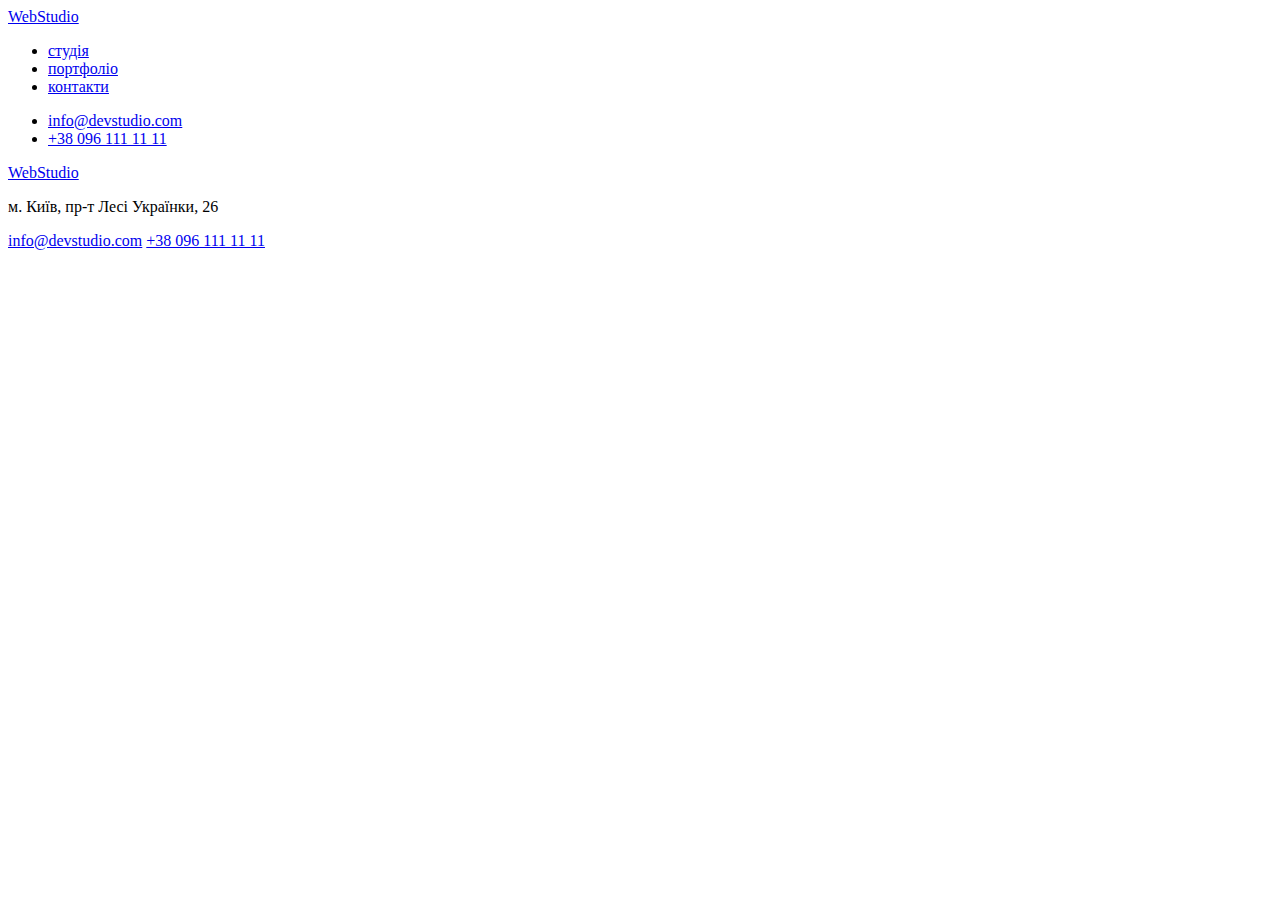
==== portfolio.html @ cbe2d214 "Create portfolio.html" ====
<!DOCTYPE html>
<html lang="en">
<head>
    <meta charset="UTF-8">
    <meta name="viewport" content="width=device-width, initial-scale=1.0">
    <title>Document</title>
</head>
<body>
    <header>
        <a href="index.html">WebStudio</a>
        <ul>
            <li><a href="index.html">студія</a></li>
            <li><a href="portfolio.html">портфоліо</a></li>
            <li><a href="#">контакти</a></li>
        </ul>
        <ul>
            <li><a href="mailto:info@devstudio.com">info@devstudio.com</a></li>
            <li><a href="tel:+380961111111">+38 096 111 11 11</a></li>
        </ul>
    </header>
    <main>

    </main>
    <footer>
        <a href="index.html">WebStudio</a>
        <p>м. Київ, пр-т Лесі Українки, 26</p>
        <a href="mailto:info@devstudio.com">info@devstudio.com</a>
        <a href="tel:+380961111111">+38 096 111 11 11</a>
    </footer>
</body>
</html>
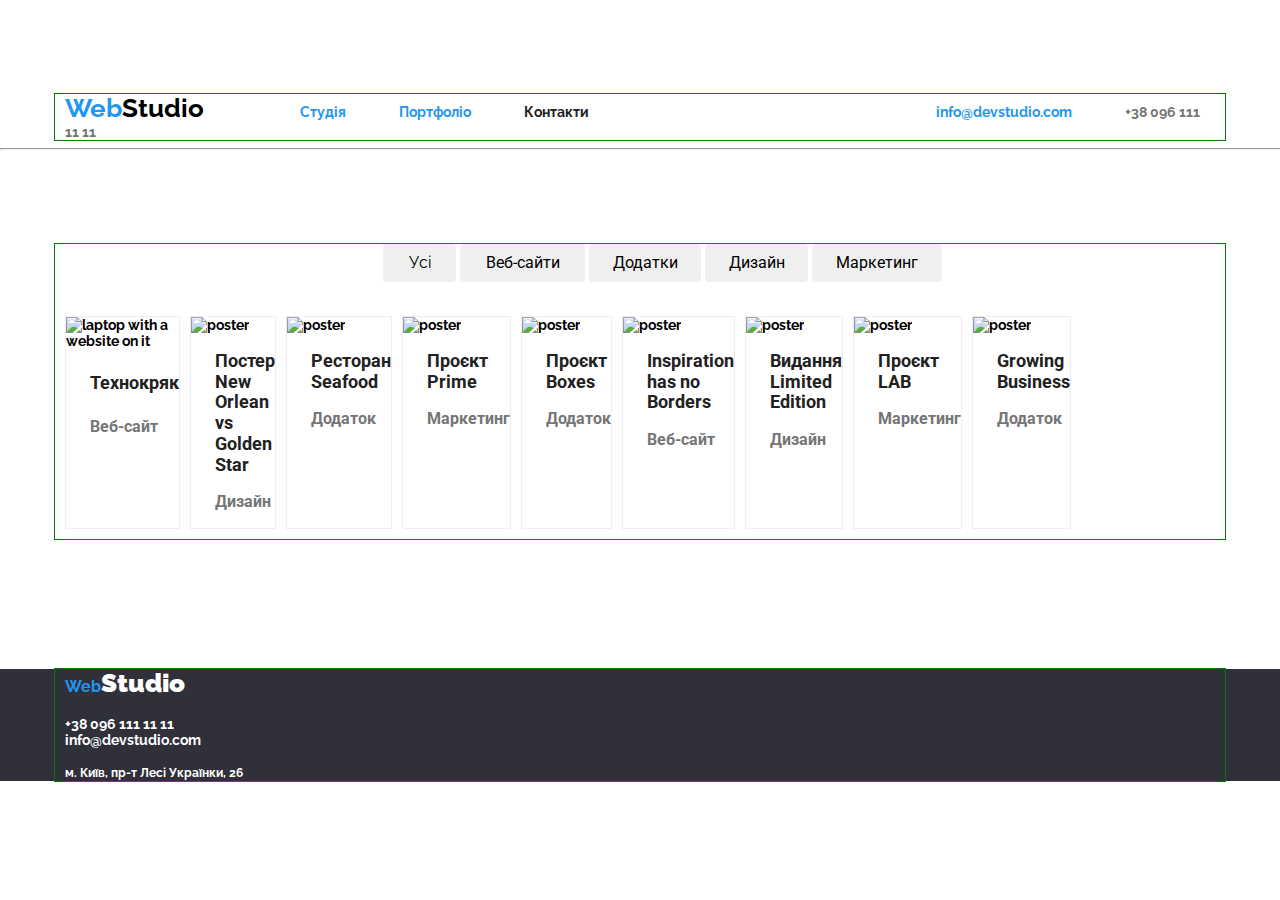
==== commit 392bd849: "submit" ====
--- a/portfolio.html
+++ b/portfolio.html
@@ -1,31 +1,168 @@
 <!DOCTYPE html>
-<html lang="en">
+<!-- Website is on progress -->
+<html lang="uk">
+
 <head>
-    <meta charset="UTF-8">
-    <meta name="viewport" content="width=device-width, initial-scale=1.0">
-    <title>Document</title>
+  <meta charset="UTF-8" />
+  <meta name="viewport" content="width=device-width, initial-scale=1.0" />
+  <link rel="preconnect" href="https://fonts.googleapis.com" />
+  <link rel="preconnect" href="https://fonts.gstatic.com" crossorigin />
+  <link rel="stylesheet"
+    href="https://cdnjs.cloudflare.com/ajax/libs/modern-normalize/2.0.0/modern-normalize.min.css" />
+  <link href="https://fonts.googleapis.com/css2?family=Roboto:wght@400;500;700;900&display=swap" rel="stylesheet" />
+  <link rel="stylesheet" href="style.css" />
+  <link rel="preconnect" href="https://fonts.googleapis.com" />
+  <link rel="preconnect" href="https://fonts.gstatic.com" crossorigin />
+  <link href="https://fonts.googleapis.com/css2?family=Raleway:wght@100..900&display=swap" rel="stylesheet" />
+  <link rel="stylesheet" href="reset.css" />
+  <title>Portfolio | Official Website</title>
 </head>
+<!-- Portfolio not a website! -->
+
 <body>
-    <header>
-        <a href="index.html">WebStudio</a>
-        <ul>
-            <li><a href="index.html">студія</a></li>
-            <li><a href="portfolio.html">портфоліо</a></li>
-            <li><a href="#">контакти</a></li>
-        </ul>
-        <ul>
-            <li><a href="mailto:info@devstudio.com">info@devstudio.com</a></li>
-            <li><a href="tel:+380961111111">+38 096 111 11 11</a></li>
-        </ul>
-    </header>
-    <main>
+  <header>
+    <div class="container">
+      <a class="and" href="index.html"><span class="web-1">Web</span>Studio</a>
+      <a class="active" href="#">Студія</a>
+      <a class="portfolio-in" href="portfolio.html">Портфоліо</a>
+      <a class="contacts-in" href="#">Контакти</a>
+      <a class="gmail" href="mailto:info@devstudio.com">info@devstudio.com</a>
+      <a class="tel" href="tel:+38-096-111-11-11">+38 096 111 11 11</a>
+    </div>
+    <div>
+      <hr class="hr-in" width="1600px" />
+    </div>
+  </header>
+  <main>
+    <div class="container">
+      <div class="button">
+        <button class="buttons" type="button">Усі</button>
+        <button class="buttons" type="button">Веб-сайти</button>
+        <button class="buttons" type="button">Додатки</button>
+        <button class="buttons" type="button">Дизайн</button>
+        <button class="buttons" type="button">Маркетинг</button>
+      </div>
+      <div class="cards">
+        <section class="card">
+          <div class="box">
+            <img src="./images/portfolioimages/tech.png" alt="laptop with a website on it" />
+            <p class=" hidden-text">Ресурс пропонує комплексні пропозиції з різним рівнем функціоналу та сервісів. Все
+              це
+              дозволить
+              відвідувачу отримати
+              вичерпні відомості про компанію чи приватну особу.</p>
+          </div>
+          <h4 class="p-title">Технокряк</h4>
+          <p class="p-info">Веб-сайт</p>
+        </section>
+        <section class="card">
+          <div class="box">
+            <img src="./images/portfolioimages/design-1.png" alt="poster" />
+            <p class=" hidden-text">Ресурс пропонує комплексні пропозиції з різним рівнем функціоналу та сервісів. Все
+              це
+              дозволить
+              відвідувачу отримати
+              вичерпні відомості про компанію чи приватну особу.</p>
+            <p class="p-title">Постер New Orlean vs Golden Star</p>
+            <p class="p-info">Дизайн</p>
+        </section>
+        <section class="card">
+<div class="box">
+  <img src="./images/portfolioimages/seafood.png" alt="poster" />
+  <p class=" hidden-text">Ресурс пропонує комплексні пропозиції з різним рівнем функціоналу та сервісів. Все
+    це
+    дозволить
+    відвідувачу отримати
+    вичерпні відомості про компанію чи приватну особу.</p>
+          <p class="p-title">Ресторан Seafood</p>
+          <p class="p-info">Додаток</p>
+        </section>
+        <section class="card">
+<div class="box">
+  <img src="./images/portfolioimages/prime.png" alt="poster" />
+  <p class=" hidden-text">Ресурс пропонує комплексні пропозиції з різним рівнем функціоналу та сервісів. Все
+    це
+    дозволить
+    відвідувачу отримати
+    вичерпні відомості про компанію чи приватну особу.</p>
+          <p class="p-title">Проєкт Prime</p>
+          <p class="p-info">Маркетинг</p>
+        </section>
 
-    </main>
-    <footer>
-        <a href="index.html">WebStudio</a>
-        <p>м. Київ, пр-т Лесі Українки, 26</p>
+        <section class="card">
+<div class="box">
+  <img src="./images/portfolioimages/boxes.png" alt="poster" />
+  <p class=" hidden-text">Ресурс пропонує комплексні пропозиції з різним рівнем функціоналу та сервісів. Все
+    це
+    дозволить
+    відвідувачу отримати
+    вичерпні відомості про компанію чи приватну особу.</p>
+          <p class="p-title">Проєкт Boxes</p>
+          <p class="p-info">Додаток</p>
+        </section>
+        <section class="card">
+<div class="box">
+  <img src="./images/portfolioimages/website-1.png" alt="poster" />
+  <p class=" hidden-text">Ресурс пропонує комплексні пропозиції з різним рівнем функціоналу та сервісів. Все
+    це
+    дозволить
+    відвідувачу отримати
+    вичерпні відомості про компанію чи приватну особу.</p>
+          <p class="p-title">Inspiration has no Borders</p>
+          <p class="p-info">Веб-сайт</p>
+        </section>
+        <section class="card">
+<div class="box">
+  <img src="./images/portfolioimages/limeedition.png" alt="poster" />
+  <p class=" hidden-text">Ресурс пропонує комплексні пропозиції з різним рівнем функціоналу та сервісів. Все
+    це
+    дозволить
+    відвідувачу отримати
+    вичерпні відомості про компанію чи приватну особу.</p>
+          <p class="p-title">Видання Limited Edition</p>
+          <p class="p-info">Дизайн</p>
+        </section>
+        <section class="card">
+<div class="box">
+  <img src="./images/portfolioimages/lab.png" alt="poster" />
+  <p class=" hidden-text">Ресурс пропонує комплексні пропозиції з різним рівнем функціоналу та сервісів. Все
+    це
+    дозволить
+    відвідувачу отримати
+    вичерпні відомості про компанію чи приватну особу.</p>
+          <p class="p-title">Проєкт LAB</p>
+          <p class="p-info">Маркетинг</p>
+        </section>
+        <section class="card">
+<div class="box">
+  <img src="./images/portfolioimages/bussiness.png" alt="poster" />
+  <p class=" hidden-text">Ресурс пропонує комплексні пропозиції з різним рівнем функціоналу та сервісів. Все
+    це
+    дозволить
+    відвідувачу отримати
+    вичерпні відомості про компанію чи приватну особу.</p>
+          <p class="p-title">Growing Business</p>
+          <p class="p-info">Додаток</p>
+        </section>
+      </div>
+    </div>
+  </main>
+  <br />
+  <br />
+  <footer class="footer">
+    <div class="container">
+      <h3>
+        <a href="index.html"><span class="web-1">Web</span><b class="stylesheet"
+            style="font-size: 26px; text-decoration: none">Studio</b></a>
+      </h3>
+      <form>
+        <a href="tel:+38-096-111-11-11">+38 096 111 11 11</a>
+        <br />
         <a href="mailto:info@devstudio.com">info@devstudio.com</a>
-        <a href="tel:+380961111111">+38 096 111 11 11</a>
-    </footer>
+      </form>
+      <h5>м. Київ, пр-т Лесі Українки, 26</h5>
+    </div>
+  </footer>
 </body>
+
 </html>--- a/style.css
+++ b/style.css
@@ -0,0 +1,884 @@
+:root {
+    --accent-color: #2196f3;
+    --color-for-nothing: #ffffff;
+    --just-color: #212121;
+    --about-color: #757575;
+    --shadow-color: #2f303a;
+    --background-color-for-team-cards: #f5f4fa;
+    --color-for-hover: #2196F3;
+    --color-for-modal-p: #757575;
+  }
+  
+  .path:hover {
+    fill: var(--color-for-hover);
+    transition-duration: 250ms;
+    transition: cubic-bezier(0.4, 0, 0.2, 1);
+  }
+  
+  .box .hidden-text:hover{
+    transform: translateY(100%);
+  }
+  
+  .a-hover-links .svgicons:hover{
+    background-color: #2196F3;
+    color: white;
+  }
+  
+  .icon-links:hover {
+    cursor: pointer;
+    fill: blue;
+    fill-opacity: 2px;
+  }
+  
+  svg:hover {
+    fill: blue;
+  }
+  
+  .team-ul {
+    display: flex;
+    flex-direction: row;
+    justify-content: center;
+    list-style: none;
+  }
+  
+  .client {
+    display: flex;
+    gap: 10px;
+    padding: 0;
+  }
+  
+  .svg:hover {
+    fill: blue;
+  }
+  
+  .imgss:hover .p-img{
+      transform: translate(-20px, 20px);
+        transition: all 0.5s ease-in-out;
+  }
+  
+  .instagram {
+    margin-left: 32px;
+  }
+  
+  .ul-icon {
+    display: flex;
+    padding: 0;
+  }
+  
+  .ul-icon li {
+    list-style: none;
+    gap: 10px;
+  }
+  
+  .twitter {
+    margin-left: 10px;
+  }
+  
+  .our-team {
+    border-radius: 0px 0px 4px 4px;
+    box-shadow: 0px 2px 1px 0px rgba(0, 0, 0, 0.2), 0px 1px 1px 0px rgba(0, 0, 0, 0.14), 0px 1px 3px 0px rgba(0, 0, 0, 0.12);
+  }
+  
+  .client-item {
+    border: 1px solid rgb(175, 177, 184);
+    border-radius: 4px;
+    display: flex;
+    width: 170px;
+    height: 92px;
+  }
+  
+  body {
+    font-family: "Roboto" "Raleway";
+  }
+  
+  .contacts-in {
+    margin-left: 50px;
+    color: var(--just-color);
+  }
+  
+  .img-clients:hover {
+    color: blue;
+  }
+  
+  .portfolio-in {
+    margin-left: 50px;
+    color: #2196f3;
+  }
+  
+  .cards {
+    display: flex;
+    flex-wrap: wrap;
+    box-sizing: border-box;
+  }
+  
+  .container-in {
+    display: flex;
+    flex-wrap: wrap;
+    list-style: none;
+    gap: 30px;
+  }
+  
+  .whatwedo img {
+    gap: 30px;
+  }
+  
+  .button-1-2 {
+    color: var(--just-color);
+  }
+  
+  .container {
+    /* display: flex;
+    align-items: center; */
+    margin: 0 auto;
+  }
+  
+  .container:nth-of-type(1) {
+    font-family: "Raleway", sans-serif;
+  }
+  
+  .container a {
+    text-decoration: none;
+  }
+  
+  .folio {
+    margin-left: 30px;
+  }
+  
+  .container {
+    padding: 0 10px;
+    font-weight: bold;
+    font-size: 14px;
+    font-family: "Roboto", sans-serif;
+    max-width: 1270px;
+  }
+  
+  .hr-in {
+    color: #ececec;
+    margin-bottom: 94px;
+  }
+  
+  .and {
+    font-size: 26px;
+    color: #000;
+  }
+  
+  .active {
+    color: black;
+    margin-left: 93px;
+  }
+  
+  .about-color {
+    color: black;
+    font-family: "Roboto", sans-serif;
+    font-weight: 400;
+    font-size: 16px;
+  }
+  
+  .about {
+    font-family: "Roboto", sans-serif;
+    color: var(--just-color);
+    font-weight: 700;
+    font-size: 18px;
+    line-height: 36px;
+    letter-spacing: 6%;
+  }
+  
+  .web-1 {
+    color: #2196f3;
+    font-family: "Raleway", sans-serif;
+    text-decoration: none;
+  }
+  
+  .button {
+    padding: 0 20px;
+    font-size: 18px;
+    margin-bottom: 34px;
+  }
+  
+  .button ul li {
+    text-decoration: none;
+  }
+  
+  .buttons{
+    gap: 8px;
+  }
+  
+  .button :nth-of-type(1) {
+    width: 73px;
+    border-radius: 4px;
+    height: 38px;
+    font-size: 16px;
+    cursor: pointer;
+    border: none;
+      margin-left: 298px;
+  }
+  
+  .button :nth-of-type(2) {
+    width: 125px;
+    height: 38px;
+    border-radius: 4px;
+    font-size: 16px;
+    font-family: "Roboto", sans-serif;
+  font-weight: normal;
+    cursor: pointer;
+    border: none;
+    margin-left: 0px;
+  }
+  
+  .button :nth-of-type(3) {
+    width: 112px;
+    height: 38px;
+    font-size: 16px;
+    border-radius: 4px;
+    font-family: "Roboto", sans-serif;
+    font-weight: normal;
+    cursor: pointer;
+    border: none;
+  }
+  
+  .button :nth-of-type(4) {
+    width: 103px;
+    height: 38px;
+    font-size: 16px;
+    font-family: "Roboto", sans-serif;
+    font-weight: normal;
+    cursor: pointer;
+    border-radius: 4px;
+    border: none;
+  }
+  
+  .button :nth-of-type(5) {
+    width: 130px;
+    height: 38px;
+    font-size: 16px;
+    font-family: "Roboto", sans-serif;
+    font-weight: normal;
+    cursor: pointer;
+    border-radius: 4px;
+    border: none;
+  }
+  
+  .submenu{
+        position: absolute;
+          width: 100%;
+          top: 100%;
+          left: 0;
+          margin: 0;
+          list-style: none;
+          padding: 10px;
+          background-color: #ccc;
+          display: none;
+          border-radius: 10px;
+  }
+  
+  body ul a {
+    display: flexbox;
+    color: black;
+    text-decoration: none;
+  }
+  
+  .p-title{
+    font-family: "Roboto", sans-serif;
+    font-size: 18px;
+    font-weight: bold;
+    color: #212121;
+    margin-left: 24px;
+  }
+  
+  .buttons:hover{
+  background-color: #2196F3;
+  color: white;
+  transition: cubic-bezier(0.4, 0, 0.2, 1);
+  transition-duration: 250ms;
+  }
+  
+  
+  .p-info{
+    color: #757575;
+    font-family: "Roboto", sans-serif;
+    font-size: 16px;
+    margin-left: 24px;
+  }
+  
+  header>ul {
+    font-family: "Roboto", sans-serif;
+  }
+  
+  b+p {
+    font-family: "Roboto", sans-serif;
+    font-size: 19px;
+  }
+  
+  .card:hover{
+    box-shadow: 1px 4px 6px 0px rgba(0, 0, 0, 0.16), 0px 4px 4px 0px rgba(0, 0, 0, 0.06), 0px 1px 1px 0px rgba(0, 0, 0, 0.12);
+  }
+  
+  .card {
+      flex-basis: calc((100% - 20px* 370) / 9);
+        border: 1px solid rgb(238, 238, 238);
+  margin-right: 10px;
+  margin-bottom: 10px;
+      position: relative;
+  }
+  
+  .card:hover .submenu {
+    display: block;
+  }
+  
+  .card:hover .hidden-text {
+    transform: translatey(-100%);
+  }
+  
+  .box{
+        position: relative;
+          overflow: hidden;
+  }
+  
+  .hidden-text{
+  position: absolute;
+    margin-top: 0;
+    margin-bottom: 0;
+    padding: 63px 24px;
+    font-size: 18px;
+    line-height: 1.56;
+    letter-spacing: 0.03em;
+    color: #ffffff;
+    background-color: rgba(33, 150, 243, 0.9);
+    transform: translatey(100%);
+    transition: transform 250ms ease-in-out;
+  }
+  
+  .stylesheet {
+    text-decoration: none;
+  }
+  
+  .footer {
+    background-color: #2f303a;
+    color: white;
+  }
+  
+  .footer form a {
+    color: white;
+    text-decoration: none;
+  }
+  
+  .footer h3 a {
+    color: white;
+  }
+  
+  .gmail {
+    color: #2196f3;
+    font-size: 14px;
+    margin-left: 344px;
+  }
+  
+  .webstudio-footer a span {
+    text-decoration: none;
+  }
+  
+  body {
+    font-family: "Raleway", "Roboto";
+  }
+  
+  .port {
+    margin-right: 50px;
+    color: black;
+  }
+  
+  .diap-b {
+    font-family: "Roboto", sans-serif;
+    font-weight: 700;
+    line-height: 16px;
+    letter-spacing: 3%;
+    color: rgb(33, 33, 33);
+    font-size: 14px;
+  }
+  
+  .diap-p {
+    color: rgb(117, 117, 117);
+    font-family: "Roboto", sans-serif;
+    font-size: 14px;
+    font-weight: 400;
+    line-height: 24px;
+    letter-spacing: 3%;
+    text-align: left;
+  }
+  
+  .header-list-contacts {
+    margin-top: 32px;
+    margin-bottom: 32px;
+    list-style: none;
+  }
+  
+  .header-list-contacts:nth-child(1) {
+    font-size: 14px;
+  }
+  
+  .svg-clients{
+    display: flex;
+   align-items: center;
+  }
+  
+  .svg-clients:hover{
+    color: #2196f3;
+  }
+  
+  .h1-client-section{
+    font-family: "Roboto", sans-serif;
+    font-weight: bold;
+    font-size: 36px;
+    justify-content: center;
+    display: flex;
+  }
+  
+  .container a {
+    text-decoration: none;
+  }
+  
+  .svgicons:hover {
+    fill: blue;
+  }
+  
+  .links-section-footer{
+    order: 2;
+    display: flex;
+    margin-left: 150px;
+      margin-top: -56px;
+  }
+  
+  .container{
+    text-decoration: none;
+    align-items: center;
+    max-width: 1170px;
+    margin: 0 auto;
+    outline: solid 1px green;
+  }
+  
+  .container a {
+    text-decoration: none;
+  }
+  
+  .gmail-in-index {
+    color: var(--accent-color);
+  }
+  
+  .container{
+    padding: 0 10px;
+    font-weight: bold;
+    font-size: 14px;
+    text-decoration: none;
+    font-family: "Roboto", sans-serif;
+  }
+  
+  .DOCTYPE {
+    font-size: 26px;
+    color: var(--just-color);
+    margin-top: 24px;
+    margin-bottom: 25px;
+  }
+  
+  .modal-button{
+    background-color: #2196F3;
+    color: white;
+   width: 200px;
+   height: 50px;
+   font-size: 16px;
+   font-family: "Roboto", sans-serif;
+   border: none;
+   cursor: pointer;
+   border-radius: 4px;
+  margin-left: 128px;
+    margin-top: 11px;
+  }
+  
+  .tel {
+    color: var(--about-color);
+    margin-left: 50px;
+  }
+  
+  .active {
+    color: #2196f3;
+    text-decoration: none;
+    font-size: 14px;
+  }
+  
+  .footer-section-sub{
+    display: flex;
+    color: white;
+    font-family: "Roboto", sans-serif;
+    font-size: 14px;
+    font-weight: bold;
+      margin-left: 890px;
+          margin-top: -41px;
+          width: 570px;
+          height: 86px;
+          border: 1px red solid;
+          justify-content: space-between;
+  }
+  
+  .p-modal{
+    color: var(--color-for-modal-p);
+    font-family: "Roboto", sans-serif;
+    font-size: 12px;
+  }
+  
+  .label{
+    font-family: "Roboto", sans-serif;
+    color: var(--color-for-modal-p);
+    margin-top: 20px;
+  margin-bottom: 30px;
+  margin-left: 8px;
+  margin-right: 0px;
+  }
+  
+  .a-modal{
+    color: #2196F3;
+  }
+  
+  textarea{
+    width: 440px;
+    height: 120px;
+                border: 1px solid rgba(33, 33, 33, 0.2);
+                  border-radius: 4px;
+                  margin-bottom: 20px;
+                    margin-top: 4px;
+  }
+  
+  .webstudio {
+    color: #000000;
+    text-decoration: none;
+    font-family: "Raleway", sans-serif;
+  }
+  
+  .container {
+    list-style: none;
+  }
+  
+  .web {
+    color: #2196f3;
+    font-family: "Raleway", sans-serif;
+    font: bold;
+    font-size: 26px;
+    line-height: 31px;
+  }
+  
+  .input-name {
+    width: 448px;
+    height: 40px;
+        margin-bottom: 10px ;
+          padding-left: 25px;
+              border: 1px solid rgba(33, 33, 33, 0.2);
+              border-radius: 4px;
+                  margin-bottom: 0px;
+  }
+  
+  .backdrop {
+    position: fixed;
+    top: 0;
+    left: 0;
+    width: 100%;
+    height: 100%;
+    background-color: rgba(0, 0, 0, 0.5);
+    opacity: 1;
+  }
+  
+  .checkbox {
+    border-color: #212121;
+  }
+  
+  .closebutton {
+    margin-left: 450px;
+  }
+  
+  
+  .backdrop.is-hidden {
+    opacity: 0;
+    pointer-events: none;
+  }
+  
+  .no-scroll {
+    overflow: hidden;
+  }
+  
+  .modal {
+    position: absolute;
+    top: 50%;
+    left: 50%;
+    width: 528px;
+    height: 581px;
+    padding: 15px;
+    background-color: #FFFFFF;
+    transform: translate(-50%, -50%);
+    background-image: url(./wallpaper_apple_style_gradient_by_sanshow_dguperh-375w.jpg);
+    background-repeat: no-repeat;
+    background-size: cover;
+    border-radius: 4px;
+  }
+  
+  .img-modal {
+    margin-left: -443px;
+  }
+  
+  .btn {
+    border: none;
+    cursor: pointer;
+    background-color: #FFFFFF;
+    width: 30px;
+    height: 30px;
+  }
+  
+  .p-top {
+    font-weight: bold;
+    font-family: "Roboto", sans-serif;
+    font-size: 20px;
+    margin-left: 40px;
+        margin-bottom: 0px;
+          margin-top: 0px;
+  }
+  
+  /* Nothing */
+  
+  .alert {
+    font-family: system-ui, -apple-system, BlinkMacSystemFont, "Segoe UI", Roboto,
+      Oxygen, Ubuntu, Cantarell, "Open Sans", "Helvetica Neue", sans-serif;
+    font-size: 30px;
+  }
+  
+  .thumb {
+    position: relative;
+  }
+  
+  .thumb>.p-img {
+    position: absolute;
+    bottom: 0;
+    background-color: rgba(47, 48, 58, 0.8);
+    padding: 27px 117px;
+    color: #ffffff;
+    font-size: 14px;
+    font-weight: 700;
+    text-align: center;
+    text-transform: uppercase;
+    margin: 0px;
+  }
+  
+  .what-we-do-list {
+    list-style: none;
+    display: flex;
+    flex-direction: row;
+    justify-content: center;
+    gap: 30px;
+    padding-left: 0px;
+  }
+  
+  .what-we-do-item {
+    display: block;
+  }
+  
+  .not {
+    font-family: "Roboto", sans-serif;
+    font-weight: 900;
+    font-style: normal;
+    color: #ffffff;
+    font-size: 44px;
+    word-spacing: 10px;
+    margin-bottom: 30px;
+    width: 696px;
+    font-size: 44px;
+    text-align: center;
+    display: flex;
+    flex-wrap: wrap;
+    justify-content: center;
+    margin-left: auto;
+    margin-right: auto;
+    margin-top: 200px;
+  }
+  
+  .div {
+    padding-bottom: 200px;
+    background-repeat: no-repeat;
+    padding-top: 50px;
+    margin-top: 25px;
+  }
+  
+  .div {
+    background-image: url(./images/backround-image.jpg);
+    align-items: center;
+    background-size: cover;
+    height: 600px;
+  }
+  
+  .button-in-webstudio {
+    width: 216px;
+    margin-bottom: 250px;
+    margin-top: 20px;
+    height: 50px;
+    background-color: var(--accent-color);
+    border-radius: 5px;
+    color: var(--color-for-nothing);
+    cursor: pointer;
+    font-size: 16px;
+    border: none;
+    margin: auto;
+    margin-left: 497px;
+    margin-right: 477px;
+  }
+  
+  .team {
+    margin-bottom: 50px;
+    margin-top: 188px;
+    text-align: center;
+    margin-left: 750px;
+  }
+  
+  .portfolio {
+    color: var(--just-color);
+    text-decoration: none;
+  }
+  
+  .content {
+    color: var(--just-color);
+    text-decoration: none;
+  }
+  
+  .div-1 a {
+    display: flexbox;
+  }
+  
+  .container {
+    /* display: flex; */
+    font-size: 14px;
+    /* flex-wrap: wrap; */
+    margin-top: 94px;
+  }
+  
+  .wii a {
+    color: white;
+    text-decoration: none;
+  }
+  
+  .form a {
+    text-decoration: none;
+  }
+  
+  .footer-webstudio {
+    background-color: #212121;
+  }
+  
+  .container-in-q {
+    display: flex;
+    box-sizing: border-box;
+    flex-wrap: wrap;
+    justify-content: center;
+    text-align: -webkit-match-parent;
+    unicode-bidi: isolate;
+    list-style: none;
+    gap: 30px;
+    background-color: var(--background-color-for-team-cards);
+  }
+  
+  .team {
+    margin-bottom: 50px;
+  }
+  
+  .container-in-b {
+    display: flex;
+    flex-wrap: wrap;
+    padding: right auto;
+  }
+  
+  .team-1 {
+    display: flex;
+    flex-wrap: wrap;
+    color: var(--background-color-for-team-cards);
+  }
+  
+  .container-in-b img {
+    margin-left: 10px;
+  }
+  
+  .team-- {
+    color: var(--just-color);
+    justify-content: center;
+    display: flex;
+    font-size: 36px;
+    font-family: "Roboto";
+    margin-top: 94px;
+    font: bold;
+  }
+  
+  .shrink-4 {
+    display: flex;
+    flex-shrink: 1;
+  }
+  
+  .shrink-1 {
+    display: flex;
+    flex-shrink: 2;
+  }
+  
+  .shrink-2 {
+    display: flex;
+    flex-shrink: 3;
+  }
+  
+  .coloro {
+    background-color: var(--background-color-for-team-cards);
+    width: 1900px;
+    height: 600px;
+  }
+  
+  .shrink-3 {
+    display: flex;
+    flex-shrink: 4;
+  }
+  
+  .diap-b-f::before {
+    background-image: url(./images/antenna.svg);
+    display: block;
+    content: "";
+    background-repeat: no-repeat;
+    background-position: center;
+    width: 270px;
+    height: 120px;
+    margin-bottom: 30px;
+    background-size: 270px;
+  }
+  
+  .li-a {
+    display: list-item;
+    text-align: -webkit-match-parent;
+    unicode-bidi: isolate;
+  }
+  
+  .diap-b-s::before {
+    background-image: url(./images/s.svg);
+    display: block;
+    content: "";
+    background-repeat: no-repeat;
+    background-position: center;
+    width: 270px;
+    height: 120px;
+    margin-bottom: 30px;
+  }
+  
+  .diap-b-t::before {
+    background-image: url(./images/ss.svg);
+    display: block;
+    content: "";
+    background-repeat: no-repeat;
+    background-position: center;
+    width: 270px;
+    height: 120px;
+    margin-bottom: 30px;
+  }
+  
+  .diap-b-fo::before {
+    background-image: url(./images/wss.svg);
+    display: block;
+    content: "";
+    background-repeat: no-repeat;
+    background-position: center;
+    width: 270px;
+    height: 120px;
+    margin-bottom: 30px;
+  }